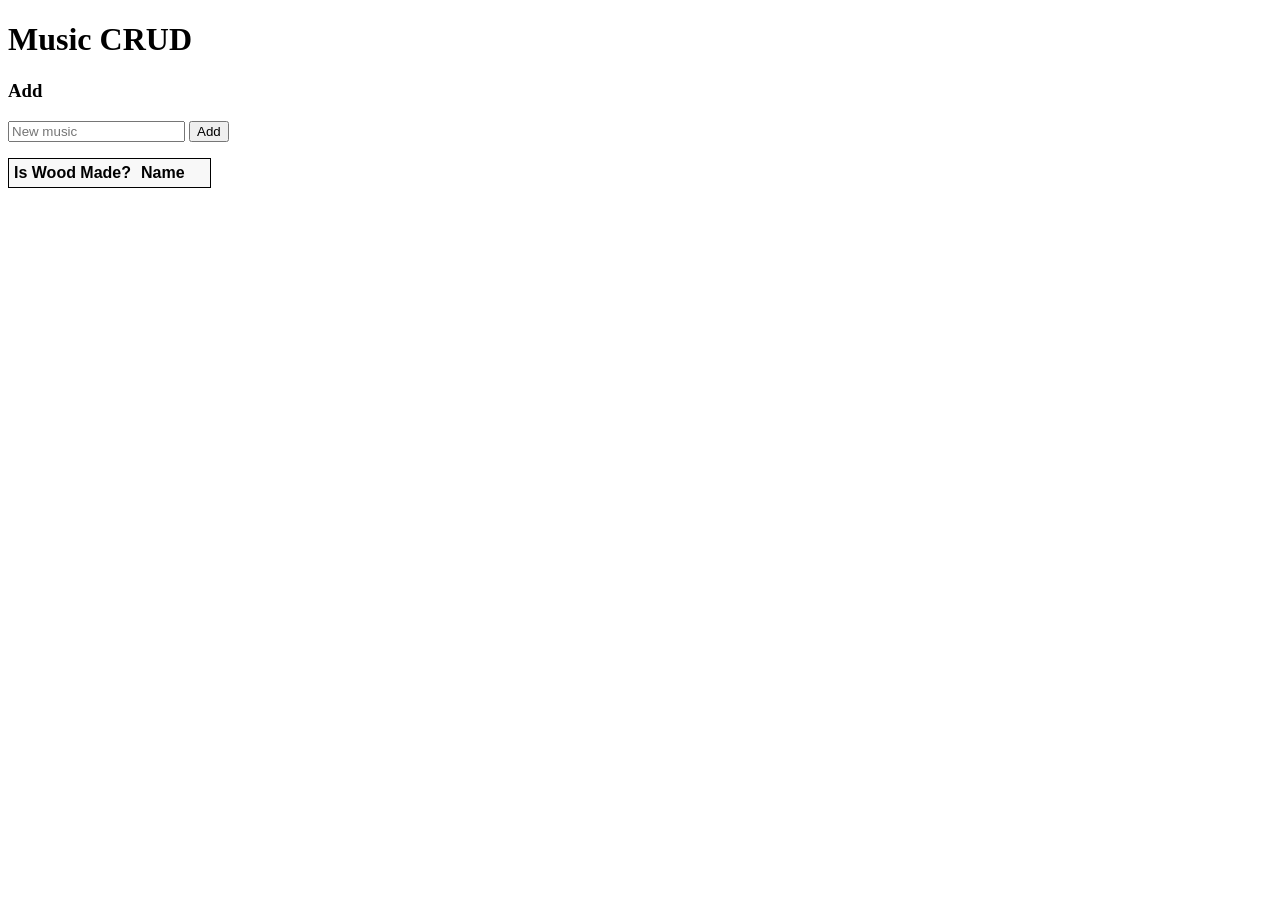
==== webapiProject/wwwroot/index.html @ e634e6f9 "lesson7" ====
<!DOCTYPE html>
<html>

<head>
    <meta charset="UTF-8">
    <title>Music CRUD</title>
    <link rel="stylesheet" href="css/site.css" />
</head>

<body>
    <h1>Music CRUD</h1>
    <h3>Add</h3>
    <form action="javascript:void(0);" method="POST" onsubmit="addItem()">
        <input type="text" id="add-name" placeholder="New music">
        <input type="submit" value="Add">
    </form>

    <div id="editForm">
        <h3>Edit</h3>
        <form action="javascript:void(0);" onsubmit="updateItem()">
            <input type="hidden" id="edit-id">
            <input type="checkbox" id="edit-isWoodMade">
            <input type="text" id="edit-name">
            <input type="submit" value="Save">
            <a onclick="closeInput()" aria-label="Close">&#10006;</a>
        </form>
    </div>

    <p id="counter"></p>

    <table>
        <tr>
            <th>Is Wood Made?</th>
            <th>Name</th>
            <th></th>
            <th></th>
        </tr>
        <tbody id="music"></tbody>
    </table>

    <script src="js/site.js" asp-append-version="true"></script>
    <script type="text/javascript">
        getItems();
    </script>
</body>

</html>
---- webapiProject/wwwroot/css/site.css ----
input[type='submit'],
button,
[aria-label] {
    cursor: pointer;
}

#editForm {
    display: none;
}

table {
    font-family: Arial, sans-serif;
    border: 1px solid;
    border-collapse: collapse;
}

th {
    background-color: #f8f8f8;
    padding: 5px;
}

td {
    border: 1px solid;
    padding: 5px;
}
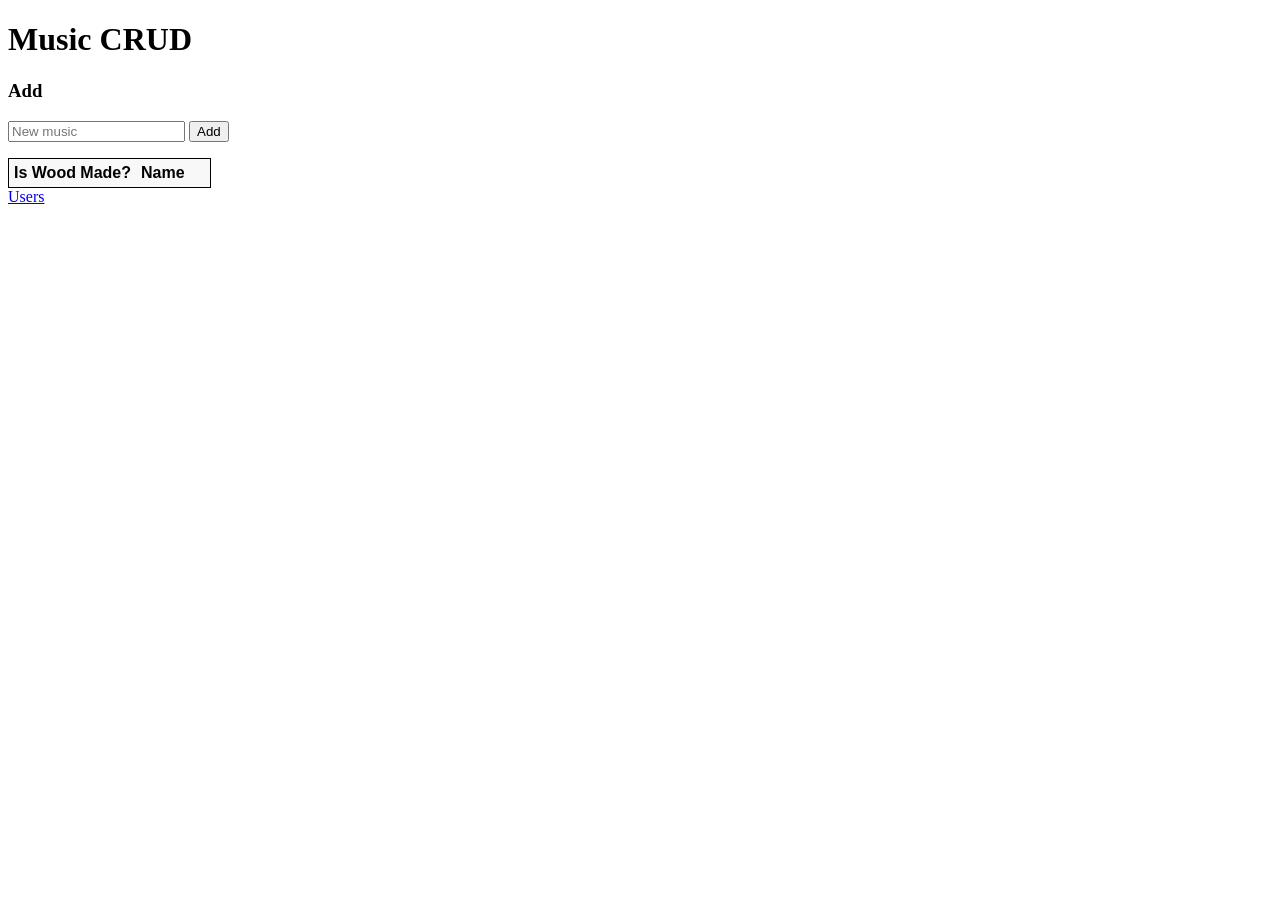
==== commit 6b5df317: "change" ====
--- a/webapiProject/wwwroot/index.html
+++ b/webapiProject/wwwroot/index.html
@@ -5,6 +5,7 @@
     <meta charset="UTF-8">
     <title>Music CRUD</title>
     <link rel="stylesheet" href="css/site.css" />
+    <link rel="stylesheet" href="./users.html">
 </head>
 
 <body>
@@ -37,6 +38,10 @@
         </tr>
         <tbody id="music"></tbody>
     </table>
+<!-- try -->
+  <a href="./users.html">Users</a>
+    <!-- <h1>try</h1>  -->
+
 
     <script src="js/site.js" asp-append-version="true"></script>
     <script type="text/javascript">
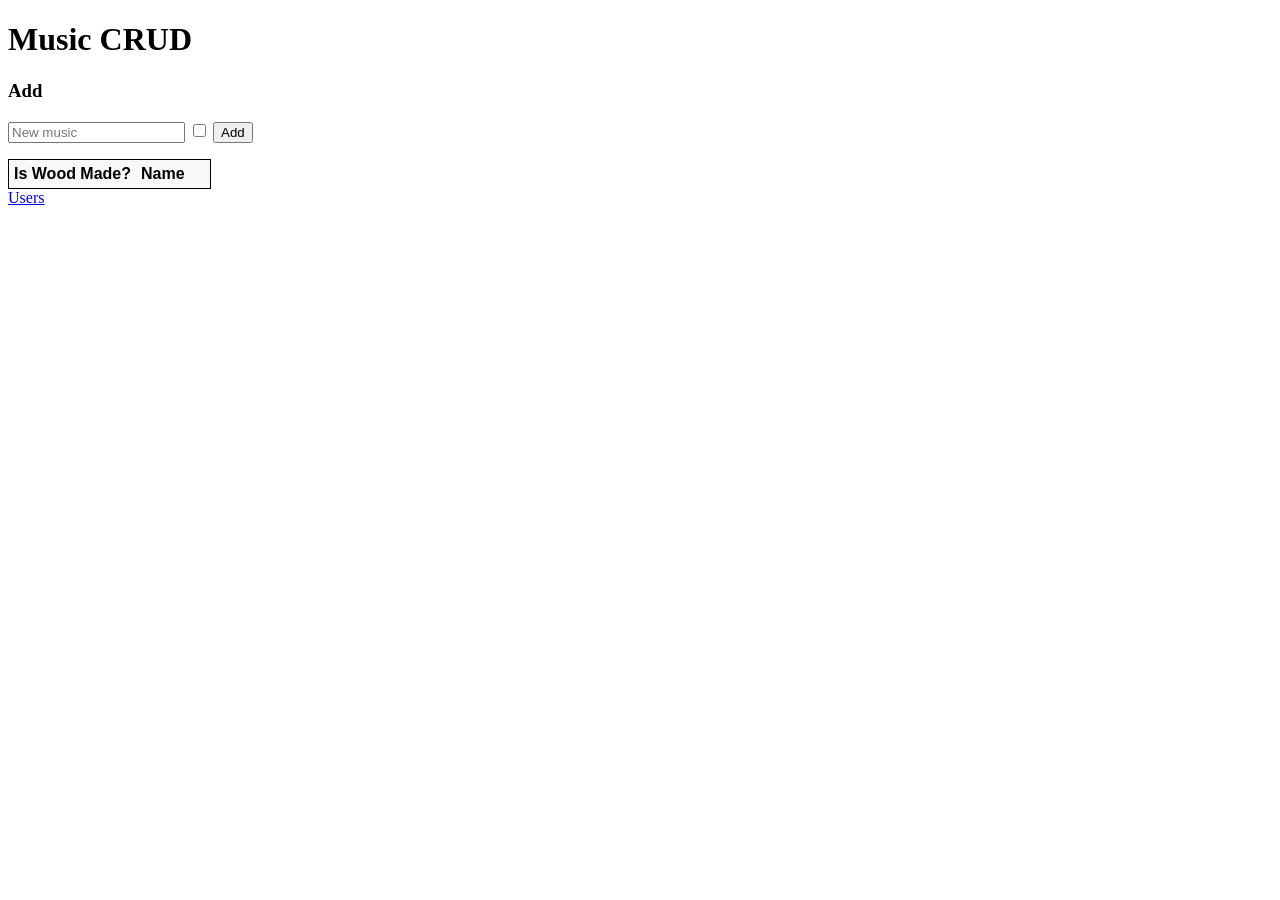
==== commit 7cc7558a: "a" ====
--- a/webapiProject/wwwroot/index.html
+++ b/webapiProject/wwwroot/index.html
@@ -13,6 +13,7 @@
     <h3>Add</h3>
     <form action="javascript:void(0);" method="POST" onsubmit="addItem()">
         <input type="text" id="add-name" placeholder="New music">
+        <input type="checkbox" id="add-woodMade" placeholder="isWoodMade">
         <input type="submit" value="Add">
     </form>
 
